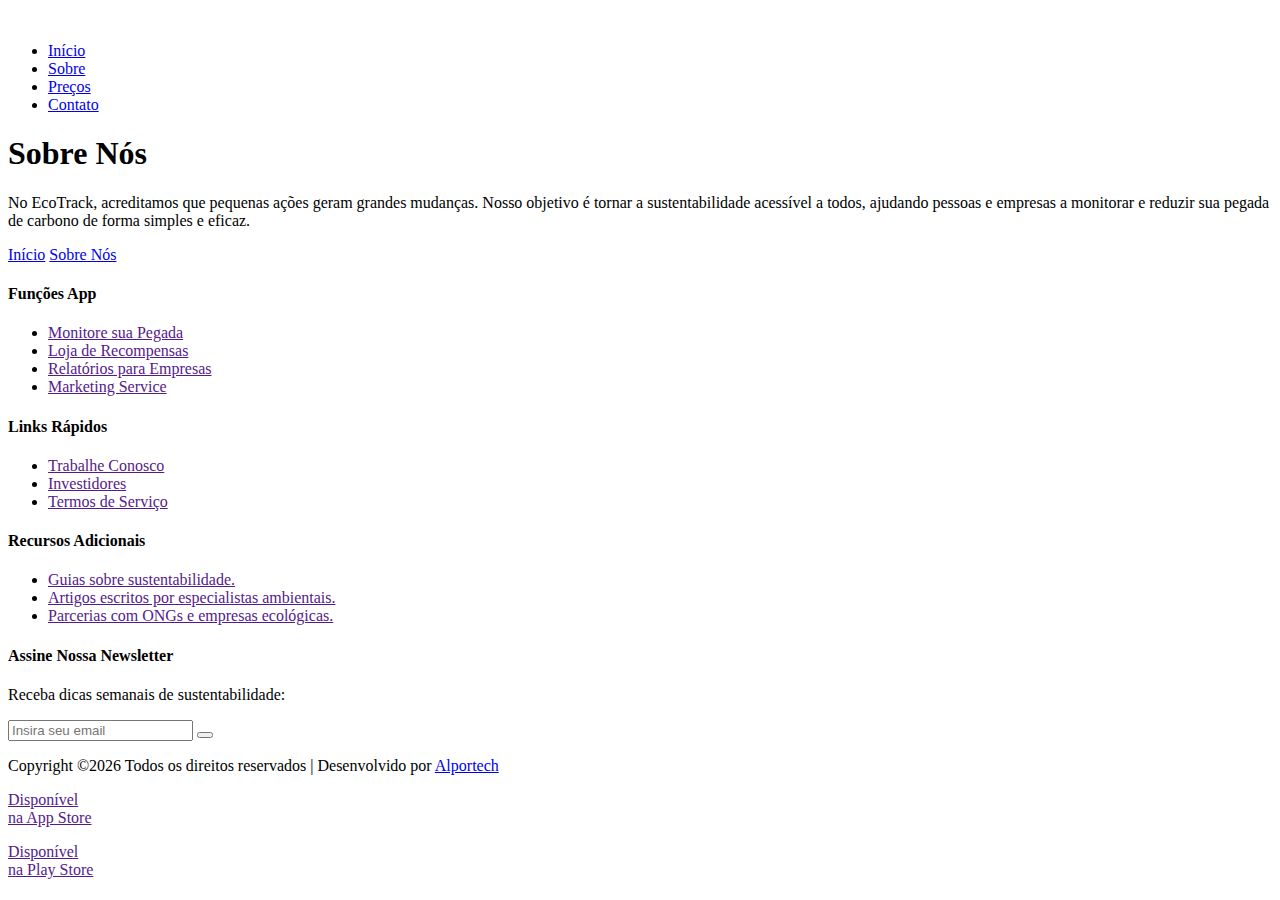
==== about.html @ 325f8cbf "ajustes* git commit -m ajustes*" ====
<!DOCTYPE html>
<html lang="zxx" class="no-js">

<head>
	<!-- Mobile Specific Meta -->
	<meta name="viewport" content="width=device-width, initial-scale=1, shrink-to-fit=no">
	<!-- Favicon-->
	<link rel="shortcut icon" href="img/fav.png">
	<!-- Author Meta -->
	<meta name="author" content="codepixer">
	<!-- Meta Description -->
	<meta name="description" content="">
	<!-- Meta Keyword -->
	<meta name="keywords" content="">
	<!-- meta character set -->
	<meta charset="UTF-8">
	<!-- Site Title -->
	<title>Ecotrack | Sobre Nós</title>

	<link href="https://fonts.googleapis.com/css?family=Poppins:400,600|Roboto:400,400i,500" rel="stylesheet">
	<!--
			CSS
			============================================= -->
	<link rel="stylesheet" href="css/linearicons.css">
	<link rel="stylesheet" href="css/font-awesome.min.css">
	<link rel="stylesheet" href="css/bootstrap.css">
	<link rel="stylesheet" href="css/magnific-popup.css">
	<link rel="stylesheet" href="css/nice-select.css">
	<link rel="stylesheet" href="css/hexagons.min.css">
	<link rel="stylesheet" href="css/owl.carousel.css">
	<link rel="stylesheet" href="css/main.css">
</head>

<body>
		<!-- start header Area -->
		<header id="header">
			<div class="container main-menu">
				<div class="row align-items-center justify-content-between d-flex">
					<div id="logo">
						<a href="index.html"><img src="img/logo.png" alt="" title="" /></a>
					</div>
					<nav id="nav-menu-container">
						<ul class="nav-menu">
							<li class="menu-active"><a href="index.html">Início</a></li>
							<li><a href="about.html">Sobre</a></li>
							<li><a href="pricing.html">Preços</a></li>
							<li><a href="contact.html">Contato</a></li>
						</ul>
					</nav>
				</div>
			</div>
		</header>
		<!-- end header Area -->

	<!-- start banner Area -->
	<section class="banner-area">
		<div class="container">
			<div class="row banner-content">
				<div class="col-lg-12 d-flex align-items-center justify-content-between">
					<div class="left-part">
						<h1>
							Sobre Nós						
						</h1>
						<p>
							No EcoTrack, acreditamos que pequenas ações geram grandes mudanças. Nosso objetivo é tornar a sustentabilidade acessível a todos, ajudando pessoas e empresas a monitorar e reduzir sua pegada de carbono de forma simples e eficaz.						</p>
					</div>
					<div class="right-part">
						<a href="index.html">Início</a>
						<span class="fa fa-caret-right"></span>
						<a href="about.html">Sobre Nós</a>
					</div>
				</div>
			</div>
		</div>
		</div>
	</section>
	<!-- End banner Area -->
	<!-- Start Footer Area -->
	<footer class="footer-area section-gap">
		<div class="container">
			<div class="row">
				<div class="col-lg-2 col-md-6 single-footer-widget">
					<h4>Funções App</h4>
					<ul>
						<li><a href="">Monitore sua Pegada</a></li>
						<li><a href="">Loja de Recompensas						</a></li>
						<li><a href="">Relatórios para Empresas
						</a></li>
						<li><a href="">Marketing Service</a></li>
					</ul>
				</div>
				<div class="col-lg-2 col-md-6 single-footer-widget">
					<h4>Links Rápidos</h4>
					<ul>
						<li><a href="">Trabalhe Conosco</a></li>
						<li><a href="">Investidores</a></li>
						<li><a href="">Termos de Serviço</a></li>
					</ul>
				</div>
				<div class="col-lg-3 col-md-6 single-footer-widget">
					<h4>Recursos Adicionais					</h4>
					<ul>
						<li><a href="">Guias sobre sustentabilidade.</a></li>
						<li><a href="">Artigos escritos por especialistas ambientais.</a></li>
						<li><a href="">Parcerias com ONGs e empresas ecológicas.</a></li>
					</ul>
				</div>
				<div class="col-lg-4 col-md-6 single-footer-widget">
					<h4>Assine Nossa Newsletter</h4>
					<p>Receba dicas semanais de sustentabilidade:</p>
					<div class="form-wrap">
						<form target="_blank"
						 class="form-inline">
							<input class="form-control" placeholder="Insira seu email" onfocus="this.placeholder = ''" onblur="this.placeholder = 'Insira seu email'"
							 required="" type="email">
							<button class="click-btn btn btn-default"><span class="lnr lnr-arrow-right"></span></button>
							<div style="position: absolute; left: -5000px;">
							</div>
						</form>
					</div>
				</div>
			</div>

			<div class="footer-bottom row align-items-center">
				<p class="footer-text m-0 col-lg-6 col-md-12"><!-- Link back to Colorlib can't be removed. Template is licensed under CC BY 3.0. -->
Copyright &copy;<script>document.write(new Date().getFullYear());</script> Todos os direitos reservados | Desenvolvido por <a href="https://alportech.wixsite.com/alportech" target="_blank">Alportech</a>
<!-- Link back to Colorlib can't be removed. Template is licensed under CC BY 3.0. --></p>
				<div class="col-lg-6 col-md-6 social-link">
					<div class="download-button d-flex flex-row justify-content-end">
						<div class="buttons gray flex-row d-flex">
							<i class="fa fa-apple" aria-hidden="true"></i>
							<div class="desc">
								<a href="">
									<p>
										<span>Disponível</span> <br>
										na App Store
									</p>
								</a>
							</div>
						</div>
						<div class="buttons gray flex-row d-flex">
							<i class="fa fa-android" aria-hidden="true"></i>
							<div class="desc">
								<a href="">
									<p>
										<span>Disponível</span> <br>
										na Play Store
									</p>
								</a>
							</div>
						</div>
					</div>
				</div>
			</div>
		</div>
	</footer>
	<!-- End Footer Area -->

	<script src="js/vendor/jquery-2.2.4.min.js"></script>
	<script src="https://cdnjs.cloudflare.com/ajax/libs/popper.js/1.12.9/umd/popper.min.js" integrity="sha384-ApNbgh9B+Y1QKtv3Rn7W3mgPxhU9K/ScQsAP7hUibX39j7fakFPskvXusvfa0b4Q"
	 crossorigin="anonymous"></script>
	<script src="js/tilt.jquery.min.js"></script>
	<script src="js/vendor/bootstrap.min.js"></script>
	<script type="text/javascript" src="https://maps.googleapis.com/maps/api/js?key=AIzaSyBhOdIF3Y9382fqJYt5I_sswSrEw5eihAA"></script>
	<script src="js/easing.min.js"></script>
	<script src="js/hoverIntent.js"></script>
	<script src="js/superfish.min.js"></script>
	<script src="js/jquery.ajaxchimp.min.js"></script>
	<script src="js/jquery.magnific-popup.min.js"></script>
	<script src="js/owl.carousel.min.js"></script>
	<script src="js/owl-carousel-thumb.min.js"></script>
	<script src="js/hexagons.min.js"></script>
	<script src="js/jquery.nice-select.min.js"></script>
	<script src="js/waypoints.min.js"></script>
	<script src="js/mail-script.js"></script>
	<script src="js/main.js"></script>
	<script>
		window.addEventListener('scroll', function() {
		  const header = document.getElementById('header');
		  const logo = document.querySelector('#logo img');
		  if (window.scrollY > 50) {
			header.classList.add('header-scrolled');
			logo.src = 'img/logo-white.png'; // Troca para o logo branco
		  } else {
			header.classList.remove('header-scrolled');
			logo.src = 'img/logo.png'; // Retorna ao logo original
		  }
		});
	</script>
</body>

</html>
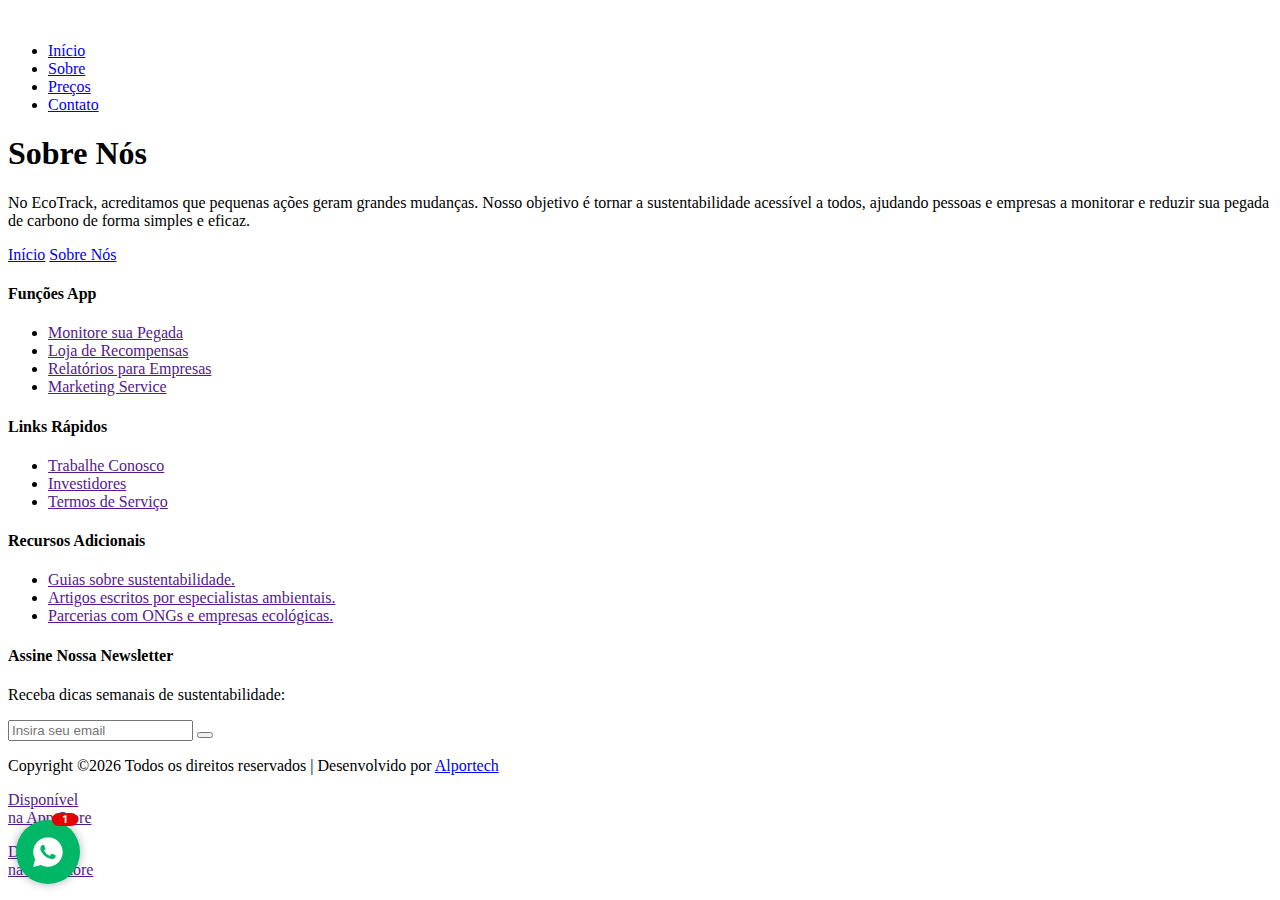
==== commit 3c91017a: "ajustes finais" ====
--- a/about.html
+++ b/about.html
@@ -29,6 +29,7 @@
 	<link rel="stylesheet" href="css/hexagons.min.css">
 	<link rel="stylesheet" href="css/owl.carousel.css">
 	<link rel="stylesheet" href="css/main.css">
+	<link rel="stylesheet" href="css/whatsapp.css">
 </head>
 
 <body>
@@ -156,6 +157,62 @@
 	</footer>
 	<!-- End Footer Area -->
 
+	<div id="whatsapp_chat">
+		<input id="wa_toggle" type="checkbox">
+		<label for="wa_toggle"><span class="aviso-whatsapp nav-link_i ">1</span></label>
+		<div id="wa_popup">
+		  <div class="wa_head">
+			<div class="wa_title font-size-18 line-height-22 text-align-center">Canais de atendimento</div>
+			<!--<div class="wa_subtitle font-color-white font-size-13">Escolha um canal de atendimento para ser atendido!</div>-->
+		  </div>
+		  <div class="wa_content">
+			<ul class="wa_list">
+	
+			  <li class="wa_contact">
+				<a href="/whatsapp.php?id=1" target="_blank" data-click-id="whatsapp">
+				  <div class="wa_avatar">
+					<img src="[data-uri]" alt="Icone Whatsapp Base64">
+				  </div>
+				  <div class="wa_text">
+					<div class="wa_name font-color-brown" itemprop="name">Whatsapp Alportech</div>
+					<div class="wa_role font-color-silver-dark" itemprop="agent">(11) 94826-5997</div>
+				  </div>
+				</a>
+			  </li>
+	
+	
+			  <li class="phone_contact">
+				<a href="tel:11948265997" target="_blank" data-click-id="telefone">
+				  <div class="wa_avatar">
+					<img src="[data-uri]" alt="Icone telefone Base64">
+				  </div>
+				  <div class="wa_text">
+					<div class="wa_name font-color-brown" itemprop="name">Clique para ligar</div>
+					<div class="wa_role font-color-silver-dark" itemprop="agent">(11) 94826-5997</div>
+				  </div>
+				</a>
+			  </li>
+	
+	
+			  <li class="email_contact">
+				<a href="mailto:contato@alportech.com.br?Subject=Contato enviado atrav�s do site"
+				  target="_blank">
+				  <div class="wa_avatar">
+					<img src="[data-uri]" alt="Icone e-mail Base64">
+				  </div>
+				  <div class="wa_text">
+					<div class="wa_name font-color-brown" itemprop="name">Envie um e-mail</div>
+					<div class="wa_role_2 font-color-silver-dark" itemprop="agent">Envie sua mensagem
+					</div>
+				  </div>
+				</a>
+			  </li>
+	
+			</ul>
+		  </div>
+		</div>
+	  </div>
+	
 	<script src="js/vendor/jquery-2.2.4.min.js"></script>
 	<script src="https://cdnjs.cloudflare.com/ajax/libs/popper.js/1.12.9/umd/popper.min.js" integrity="sha384-ApNbgh9B+Y1QKtv3Rn7W3mgPxhU9K/ScQsAP7hUibX39j7fakFPskvXusvfa0b4Q"
 	 crossorigin="anonymous"></script>
--- a/css/whatsapp.css
+++ b/css/whatsapp.css
@@ -0,0 +1,532 @@
+@import url('https://fonts.googleapis.com/css2?family=Poppins:wght@100;200;300;400;500;600;700;800;900&display=swap'); /*whatsapp*/
+#wa_toggle {
+    display: none;
+}
+
+label[for="wa_toggle"] {
+    position: fixed;
+    bottom: 1.0rem;
+    left: 1.0rem;
+    width: 4rem;
+    height: 4rem;
+    background: rgb(37,169,40) url("data:image/svg+xml,%3Csvg xmlns='http://www.w3.org/2000/svg' viewBox='0 0 576 512'%3E%3Cpath fill='%23ffffff' d='M532 386.2c27.5-27.1 44-61.1 44-98.2 0-80-76.5-146.1-176.2-157.9C368.3 72.5 294.3 32 208 32 93.1 32 0 103.6 0 192c0 37 16.5 71 44 98.2-15.3 30.7-37.3 54.5-37.7 54.9-6.3 6.7-8.1 16.5-4.4 25 3.6 8.5 12 14 21.2 14 53.5 0 96.7-20.2 125.2-38.8 9.2 2.1 18.7 3.7 28.4 4.9C208.1 407.6 281.8 448 368 448c20.8 0 40.8-2.4 59.8-6.8C456.3 459.7 499.4 480 553 480c9.2 0 17.5-5.5 21.2-14 3.6-8.5 1.9-18.3-4.4-25-.4-.3-22.5-24.1-37.8-54.8zm-392.8-92.3L122.1 305c-14.1 9.1-28.5 16.3-43.1 21.4 2.7-4.7 5.4-9.7 8-14.8l15.5-31.1L77.7 256C64.2 242.6 48 220.7 48 192c0-60.7 73.3-112 160-112s160 51.3 160 112-73.3 112-160 112c-16.5 0-33-1.9-49-5.6l-19.8-4.5zM498.3 352l-24.7 24.4 15.5 31.1c2.6 5.1 5.3 10.1 8 14.8-14.6-5.1-29-12.3-43.1-21.4l-17.1-11.1-19.9 4.6c-16 3.7-32.5 5.6-49 5.6-54 0-102.2-20.1-131.3-49.7C338 339.5 416 272.9 416 192c0-3.4-.4-6.7-.7-10C479.7 196.5 528 238.8 528 288c0 28.7-16.2 50.6-29.7 64z'%3E%3C/path%3E%3C/svg%3E") no-repeat center center / 50%;
+    border-radius: 50%;
+    cursor: pointer;
+    transition: all .2s ease-in-out;
+    animation: heartBeat 6s ease-in-out 3s infinite;
+}
+
+#wa_popup {
+    position: fixed;
+    z-index: 100000;
+    bottom: 5.5rem;
+    left: 2.5rem;
+    max-width: 300px;
+    margin-bottom: 1rem;
+    border-radius: 20px;
+    text-align: left;
+    font-size: .9em;
+    overflow: hidden;
+    visibility: hidden;
+    opacity: 0;
+    transform: translateX(1.5rem);
+    transition: all .2s ease-in-out;
+    box-shadow: 0 7px 15px rgb(0 0 0 / 13%);
+}
+
+.wa_head {
+    padding: 15px 25px;
+    background-color: rgba(37,169,40);
+    color: #fff;
+}
+
+.wa_title {
+    margin-bottom: 0px;
+    font-size: 1.35em;
+    font-family: 'Poppins', sans-serif !important;
+    font-weight: 700
+}
+
+.wa_subtitle {
+    font-size: 1.0em;
+    font-family: 'Poppins', sans-serif !important;
+    font-weight: 300
+}
+
+.wa_content {
+    padding: 10px;
+    background-color: #fff;
+}
+
+.wa_content_infos {
+    margin: 0 0 20px;
+    line-height: 1.75em;
+    font-size: .95em;
+    color: #333
+}
+
+.wa_list {
+    margin: 0;
+    padding: 0;
+    list-style: none;
+}
+
+.wa_list li a {
+    text-decoration: none
+}
+
+.wa_avatar {
+    width: 40px;
+    height: 40px;
+    padding: 3px;
+    margin-right: 10px;
+}
+
+/*.wa_avatar img{width:32px;height:32px;}*/
+.wa_text div {
+    line-height: 1.55em;
+}
+
+.wa_name {
+    font-size: 1.0em;
+    color: #333;
+    font-family: 'Poppins', sans-serif !important;
+    font-weight: 400
+}
+
+.wa_role {
+    font-size: 1.2em;
+    color: #333;
+    font-family: 'Poppins', sans-serif !important;
+    font-weight: 700
+}
+
+.wa_role_2 {
+    font-size: 1.0em;
+    color: #333;
+    font-family: 'Poppins', sans-serif !important;
+    font-weight: 700
+}
+
+.wa_hidden {
+    display: none !important
+}
+
+.wa_content_email a {
+    display: flex;
+    align-items: center;
+}
+
+.wa_content_email img {
+    padding: 10px;
+    background: #f8f8f8;
+    border-radius: 50%;
+}
+
+#wa_toggle:checked ~ label[for="wa_toggle"] {
+    background-image: url("data:image/svg+xml,%3Csvg xmlns='http://www.w3.org/2000/svg' viewBox='-96 0 512 512'%3E%3Cpath fill='%23ffffff' d='M193.94 256L296.5 153.44l21.15-21.15c3.12-3.12 3.12-8.19 0-11.31l-22.63-22.63c-3.12-3.12-8.19-3.12-11.31 0L160 222.06 36.29 98.34c-3.12-3.12-8.19-3.12-11.31 0L2.34 120.97c-3.12 3.12-3.12 8.19 0 11.31L126.06 256 2.34 379.71c-3.12 3.12-3.12 8.19 0 11.31l22.63 22.63c3.12 3.12 8.19 3.12 11.31 0L160 289.94 262.56 392.5l21.15 21.15c3.12 3.12 8.19 3.12 11.31 0l22.63-22.63c3.12-3.12 3.12-8.19 0-11.31L193.94 256z'%3E%3C/path%3E%3C/svg%3E");
+    transform: rotateZ(-360deg);
+    animation: none
+}
+
+.wa_contact img, .email_contact img, .phone_contact img, .chat_contact img, .chat_telegram img {
+    display: block;
+    width: 34px;
+    height: 34px;
+}
+
+/* WHATSAPP */
+.wa_contact {
+    position: relative;
+    margin: 5px 0;
+}
+
+.wa_contact a {
+    display: flex;
+    align-items: center;
+    padding: 7px;
+    background: #f8f8f8;
+    border-left: 0px solid rgb(88,186,99);
+    border-radius: 5px;
+    color: #000;
+    overflow: hidden;
+    transition: all .2s ease-in-out;
+}
+
+.wa_contact a:hover {
+    background-color: rgba(88,186,99,.25);
+    border-right: 25px solid rgb(88,186,99);
+}
+
+.wa_contact a:after {
+    content: '';
+    position: absolute;
+    top: 0;
+    right: -25px;
+    bottom: 0;
+    background: url("data:image/svg+xml,%3Csvg xmlns='http://www.w3.org/2000/svg' viewBox='0 0 512 512'%3E%3Cpath fill='%23ffffff' d='M190.5 66.9l22.2-22.2c9.4-9.4 24.6-9.4 33.9 0L441 239c9.4 9.4 9.4 24.6 0 33.9L246.6 467.3c-9.4 9.4-24.6 9.4-33.9 0l-22.2-22.2c-9.5-9.5-9.3-25 .4-34.3L311.4 296H24c-13.3 0-24-10.7-24-24v-32c0-13.3 10.7-24 24-24h287.4L190.9 101.2c-9.8-9.3-10-24.8-.4-34.3z'%3E%3C/path%3E%3C/svg%3E") no-repeat center center / 50%;
+    transition: right .2s ease-in-out;
+}
+
+.wa_contact a:hover:after {
+    right: 0;
+    width: 25px;
+}
+
+.wa_contact a:hover .wa_avatar {
+    background-color: #f8f8f8;
+    border-radius: 50%;
+}
+
+#wa_toggle:checked ~ #wa_popup {
+    visibility: visible;
+    opacity: 1;
+    transform: translateX(0);
+}
+
+#wa_toggle:checked ~ #wa_popup .wa_contact:nth-of-type(1) {
+    animation: .3s fadeInRightBig;
+}
+
+#wa_toggle:checked ~ #wa_popup .wa_contact:nth-of-type(2) {
+    animation: .6s fadeInRightBig;
+}
+
+#wa_toggle:checked ~ #wa_popup .wa_contact:nth-of-type(3) {
+    animation: .9s fadeInRightBig;
+}
+
+#wa_toggle:checked ~ #wa_popup .wa_contact:nth-of-type(4) {
+    animation: 1.2s fadeInRightBig;
+}
+
+#wa_toggle:checked ~ #wa_popup .wa_contact:nth-of-type(5) {
+    animation: 1.5s fadeInRightBig;
+}
+
+#wa_toggle:checked ~ #wa_popup .wa_contact:nth-of-type(6) {
+    animation: 1.8s fadeInRightBig;
+}
+
+/* EMAIL */
+.email_contact {
+    position: relative;
+    margin: 5px 0;
+}
+
+.email_contact a {
+    display: flex;
+    align-items: center;
+    padding: 7px;
+    background: #f8f8f8;
+    border-left: 0px solid rgb(255 193 7);
+    border-radius: 5px;
+    color: #000;
+    overflow: hidden;
+    transition: all .2s ease-in-out;
+}
+
+.email_contact a:hover {
+    background-color: rgba(255 193 7 / 32%);
+    border-right: 25px solid rgb(255 193 7);
+}
+
+.email_contact a:after {
+    content: '';
+    position: absolute;
+    top: 0;
+    right: -25px;
+    bottom: 0;
+    background: url("data:image/svg+xml,%3Csvg xmlns='http://www.w3.org/2000/svg' viewBox='0 0 512 512'%3E%3Cpath fill='%23ffffff' d='M190.5 66.9l22.2-22.2c9.4-9.4 24.6-9.4 33.9 0L441 239c9.4 9.4 9.4 24.6 0 33.9L246.6 467.3c-9.4 9.4-24.6 9.4-33.9 0l-22.2-22.2c-9.5-9.5-9.3-25 .4-34.3L311.4 296H24c-13.3 0-24-10.7-24-24v-32c0-13.3 10.7-24 24-24h287.4L190.9 101.2c-9.8-9.3-10-24.8-.4-34.3z'%3E%3C/path%3E%3C/svg%3E") no-repeat center center / 50%;
+    transition: right .2s ease-in-out;
+}
+
+.email_contact a:hover:after {
+    right: 0;
+    width: 25px;
+}
+
+.email_contact a:hover .wa_avatar {
+    background-color: #f8f8f8;
+    border-radius: 50%;
+}
+
+#wa_toggle:checked ~ #wa_popup .email_contact:nth-of-type(1) {
+    animation: .3s fadeInRightBig;
+}
+
+#wa_toggle:checked ~ #wa_popup .email_contact:nth-of-type(2) {
+    animation: .6s fadeInRightBig;
+}
+
+#wa_toggle:checked ~ #wa_popup .email_contact:nth-of-type(3) {
+    animation: .9s fadeInRightBig;
+}
+
+#wa_toggle:checked ~ #wa_popup .email_contact:nth-of-type(4) {
+    animation: 1.2s fadeInRightBig;
+}
+
+#wa_toggle:checked ~ #wa_popup .email_contact:nth-of-type(5) {
+    animation: 1.5s fadeInRightBig;
+}
+
+#wa_toggle:checked ~ #wa_popup .email_contact:nth-of-type(6) {
+    animation: 1.8s fadeInRightBig;
+}
+
+/* TELEFONE */
+.phone_contact {
+    position: relative;
+    margin: 5px 0;
+}
+
+.phone_contact a {
+    display: flex;
+    align-items: center;
+    padding: 7px;
+    background: #f8f8f8;
+    border-left: 0px solid rgb(255,122,34);
+    border-radius: 5px;
+    color: #000;
+    overflow: hidden;
+    transition: all .2s ease-in-out;
+}
+
+.phone_contact a:hover {
+    background-color: rgba(255,122,34,.25);
+    border-right: 25px solid rgb(255,122,34);
+}
+
+.phone_contact a:after {
+    content: '';
+    position: absolute;
+    top: 0;
+    right: -25px;
+    bottom: 0;
+    background: url("data:image/svg+xml,%3Csvg xmlns='http://www.w3.org/2000/svg' viewBox='0 0 512 512'%3E%3Cpath fill='%23ffffff' d='M190.5 66.9l22.2-22.2c9.4-9.4 24.6-9.4 33.9 0L441 239c9.4 9.4 9.4 24.6 0 33.9L246.6 467.3c-9.4 9.4-24.6 9.4-33.9 0l-22.2-22.2c-9.5-9.5-9.3-25 .4-34.3L311.4 296H24c-13.3 0-24-10.7-24-24v-32c0-13.3 10.7-24 24-24h287.4L190.9 101.2c-9.8-9.3-10-24.8-.4-34.3z'%3E%3C/path%3E%3C/svg%3E") no-repeat center center / 50%;
+    transition: right .2s ease-in-out;
+}
+
+.phone_contact a:hover:after {
+    right: 0;
+    width: 25px;
+}
+
+.phone_contact a:hover .wa_avatar {
+    background-color: #f8f8f8;
+    border-radius: 50%;
+}
+
+#wa_toggle:checked ~ #wa_popup .phone_contact:nth-of-type(1) {
+    animation: .3s fadeInRightBig;
+}
+
+#wa_toggle:checked ~ #wa_popup .phone_contact:nth-of-type(2) {
+    animation: .6s fadeInRightBig;
+}
+
+#wa_toggle:checked ~ #wa_popup .phone_contact:nth-of-type(3) {
+    animation: .9s fadeInRightBig;
+}
+
+#wa_toggle:checked ~ #wa_popup .phone_contact:nth-of-type(4) {
+    animation: 1.2s fadeInRightBig;
+}
+
+#wa_toggle:checked ~ #wa_popup .phone_contact:nth-of-type(5) {
+    animation: 1.5s fadeInRightBig;
+}
+
+#wa_toggle:checked ~ #wa_popup .phone_contact:nth-of-type(6) {
+    animation: 1.8s fadeInRightBig;
+}
+
+/* CHAT */
+.chat_contact {
+    position: relative;
+    margin: 5px 0;
+}
+
+.chat_contact a {
+    display: flex;
+    align-items: center;
+    padding: 7px;
+    background: #f8f8f8;
+    border-left: 0px solid rgb(183,0,60);
+    border-radius: 5px;
+    color: #000;
+    overflow: hidden;
+    transition: all .2s ease-in-out;
+}
+
+.chat_contact a:hover {
+    background-color: rgba(183,0,60,.25);
+    border-right: 25px solid rgb(183,0,60);
+}
+
+.chat_contact a:after {
+    content: '';
+    position: absolute;
+    top: 0;
+    right: -25px;
+    bottom: 0;
+    background: url("data:image/svg+xml,%3Csvg xmlns='http://www.w3.org/2000/svg' viewBox='0 0 512 512'%3E%3Cpath fill='%23ffffff' d='M190.5 66.9l22.2-22.2c9.4-9.4 24.6-9.4 33.9 0L441 239c9.4 9.4 9.4 24.6 0 33.9L246.6 467.3c-9.4 9.4-24.6 9.4-33.9 0l-22.2-22.2c-9.5-9.5-9.3-25 .4-34.3L311.4 296H24c-13.3 0-24-10.7-24-24v-32c0-13.3 10.7-24 24-24h287.4L190.9 101.2c-9.8-9.3-10-24.8-.4-34.3z'%3E%3C/path%3E%3C/svg%3E") no-repeat center center / 50%;
+    transition: right .2s ease-in-out;
+}
+
+.chat_contact a:hover:after {
+    right: 0;
+    width: 25px;
+}
+
+.chat_contact a:hover .wa_avatar {
+    background-color: #f8f8f8;
+    border-radius: 50%;
+}
+
+#wa_toggle:checked ~ #wa_popup .chat_contact:nth-of-type(1) {
+    animation: .3s fadeInRightBig;
+}
+
+#wa_toggle:checked ~ #wa_popup .chat_contact:nth-of-type(2) {
+    animation: .6s fadeInRightBig;
+}
+
+#wa_toggle:checked ~ #wa_popup .chat_contact:nth-of-type(3) {
+    animation: .9s fadeInRightBig;
+}
+
+#wa_toggle:checked ~ #wa_popup .chat_contact:nth-of-type(4) {
+    animation: 1.2s fadeInRightBig;
+}
+
+#wa_toggle:checked ~ #wa_popup .chat_contact:nth-of-type(5) {
+    animation: 1.5s fadeInRightBig;
+}
+
+#wa_toggle:checked ~ #wa_popup .chat_contact:nth-of-type(6) {
+    animation: 1.8s fadeInRightBig;
+}
+
+/* telegram */
+.chat_telegram {
+    position: relative;
+    margin: 5px 0;
+}
+
+.chat_telegram a {
+    display: flex;
+    align-items: center;
+    padding: 7px;
+    background: #f8f8f8;
+    border-left: 0px solid rgb(36 161 222);
+    border-radius: 5px;
+    color: #000;
+    overflow: hidden;
+    transition: all .2s ease-in-out;
+}
+
+.chat_telegram a:hover {
+    background-color: rgba(36 161 222 / 44%);
+    border-right: 25px solid rgb(36 161 222);
+}
+
+.chat_telegram a:after {
+    content: '';
+    position: absolute;
+    top: 0;
+    right: -25px;
+    bottom: 0;
+    background: url("data:image/svg+xml,%3Csvg xmlns='http://www.w3.org/2000/svg' viewBox='0 0 512 512'%3E%3Cpath fill='%23ffffff' d='M190.5 66.9l22.2-22.2c9.4-9.4 24.6-9.4 33.9 0L441 239c9.4 9.4 9.4 24.6 0 33.9L246.6 467.3c-9.4 9.4-24.6 9.4-33.9 0l-22.2-22.2c-9.5-9.5-9.3-25 .4-34.3L311.4 296H24c-13.3 0-24-10.7-24-24v-32c0-13.3 10.7-24 24-24h287.4L190.9 101.2c-9.8-9.3-10-24.8-.4-34.3z'%3E%3C/path%3E%3C/svg%3E") no-repeat center center / 50%;
+    transition: right .2s ease-in-out;
+}
+
+.chat_telegram a:hover:after {
+    right: 0;
+    width: 25px;
+}
+
+.chat_telegram a:hover .wa_avatar {
+    background-color: #f8f8f8;
+    border-radius: 50%;
+}
+
+#wa_toggle:checked ~ #wa_popup .chat_telegram:nth-of-type(1) {
+    animation: .3s fadeInRightBig;
+}
+
+#wa_toggle:checked ~ #wa_popup .chat_telegram:nth-of-type(2) {
+    animation: .6s fadeInRightBig;
+}
+
+#wa_toggle:checked ~ #wa_popup .chat_telegram:nth-of-type(3) {
+    animation: .9s fadeInRightBig;
+}
+
+#wa_toggle:checked ~ #wa_popup .chat_telegram:nth-of-type(4) {
+    animation: 1.2s fadeInRightBig;
+}
+
+#wa_toggle:checked ~ #wa_popup .chat_telegram:nth-of-type(5) {
+    animation: 1.5s fadeInRightBig;
+}
+
+#wa_toggle:checked ~ #wa_popup .chat_telegram:nth-of-type(6) {
+    animation: 1.8s fadeInRightBig;
+}
+
+@keyframes fadeInRightBig {
+    from {
+        opacity: 0;
+        transform: translateX(150px);
+    }
+
+    to {
+        opacity: 1;
+        transform: translateX(0);
+    }
+}
+
+@keyframes heartBeat {
+    0% {
+        transform: scale(1)
+    }
+
+    3% {
+        transform: scale(1.3)
+    }
+
+    6% {
+        transform: scale(1)
+    }
+
+    13% {
+        transform: scale(1.3)
+    }
+
+    16% {
+        transform: scale(1)
+    }
+}
+
+.aviso-whatsapp {
+    background-color: #e60000;
+    color: #fff !important;
+    padding: 0px 10px;
+    border-radius: 50px;
+    font-size: 11px;
+    font-weight: 800;
+    position: absolute;
+    left: 36px;
+    border-bottom: 0px solid #fff;
+    top: -7px;
+    font-family: 'Roboto';
+    border-left: 0px solid #fff;
+}
+
+label[for="wa_toggle"] {
+    background: #00b768 url([data-uri]) no-repeat center center / 50%;
+    box-shadow: 0px 0px 10px rgb(0 17 48 / 34%);
+    z-index: 999;
+}